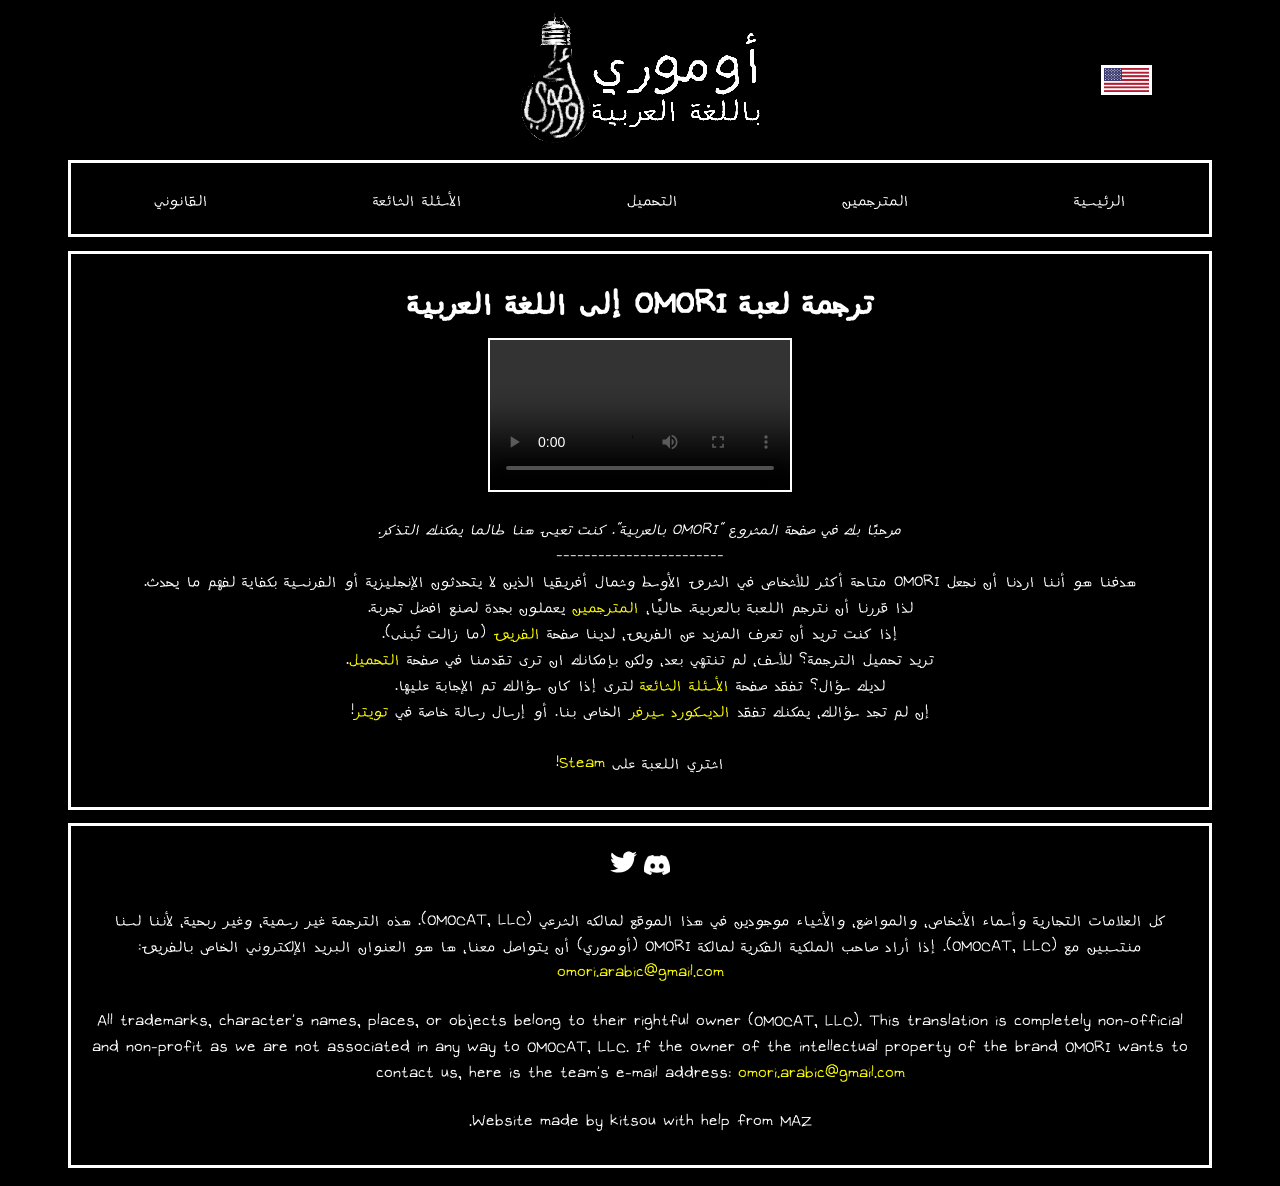
==== ar/index.html @ dd8472a7 "Restore omori-ar site from live deployment Recovered the full static source of https://omori-ar.netl" ====
<!DOCTYPE html>
<html lang="ar" dir="rtl">

<head>
    <meta charset="UTF-8">
    <meta http-equiv="X-UA-Compatible" content="IE=edge">
    <meta name="viewport" content="width=device-width, initial-scale=1.0">

    <title>أوموري بالعربية</title>
    <meta name="title" content="أوموري بالعربية">
    <meta name="description"
        content="مشروع ترجمة لعبة @OMORI_GAME (@_omocat) إلى اللغة العربية. عنوان بريد إلكتروني: omori.arabic@gmail.com. هذه الترجمة غير رسمية ولسنا منتسبين إلى OMOCAT, LLC.">

    <!-- Open Graph / Facebook -->
    <meta property="og:type" content="website">
    <meta property="og:url" content="https://omori-ar.netlify.app">
    <meta property="og:title" content="أوموري بالعربية">
    <meta property="og:description"
        content="مشروع ترجمة لعبة @OMORI_GAME (@_omocat) إلى اللغة العربية. عنوان بريد إلكتروني: omori.arabic@gmail.com. هذه الترجمة غير رسمية ولسنا منتسبين إلى OMOCAT, LLC.">
    <meta property="og:image" content="https://omori-ar.netlify.app/img/banner.png">

    <!-- Twitter -->
    <meta property="twitter:card" content="summary_large_image">
    <meta property="twitter:url" content="https://omori-ar.netlify.app">
    <meta property="twitter:title" content="أوموري بالعربية">
    <meta property="twitter:description"
        content="مشروع ترجمة لعبة @OMORI_GAME (@_omocat) إلى اللغة العربية. عنوان بريد إلكتروني: omori.arabic@gmail.com. هذه الترجمة غير رسمية ولسنا منتسبين إلى OMOCAT, LLC.">
    <meta property="twitter:image" content="https://omori-ar.netlify.app/img/banner.png">

    <link rel="stylesheet" href="../css/navbar.css">
    <link rel="stylesheet" href="../css/general.css">
    <link rel="stylesheet" href="../css/footer.css">
    <link rel="stylesheet" href="../css/home-page.css">
    <link rel="apple-touch-icon" sizes="180x180" href="/img/favicons/apple-touch-icon.png">
    <link rel="icon" type="image/png" sizes="32x32" href="/img/favicons/favicon-32x32.png">
    <link rel="icon" type="image/png" sizes="16x16" href="/img/favicons/favicon-16x16.png">
    <link rel="manifest" href="/img/favicons/site.webmanifest">
    <link rel="mask-icon" href="/img/favicons/safari-pinned-tab.svg" color="#000000">
    <link rel="shortcut icon" href="/img/favicons/favicon.ico">
    <meta name="msapplication-TileColor" content="#da532c">
    <meta name="msapplication-config" content="/img/favicons/browserconfig.xml">
    <meta name="theme-color" content="#ffffff">
</head>

<body>
    <header>
        <div id="logo-container">
            <a href="index" id="logo-image-link">
                <img src="../img/full_web_banner.png" alt="OMORI in Arabic logo" id="logo-img">
            </a>
            <div id="change-language">
                <a href="/en/">
                    <img src="../img/immutable/2560px-Flag_of_the_United_States.svg.png" alt="Go to English"
                        id="flag-img">
                </a>
            </div>
        </div>
        <nav id="navbar-container">

        </nav>
    </header>

    <div id="main-content-container">
        <div id="main-div">
            <div class="main-div-item">
                <h1>ترجمة لعبة OMORI إلى اللغة العربية</h1>
            </div>
            <div class="main-div-item"><video id="video-trailer" src="../vids/jan-2023-trailer.mp4" controls></video>
            </div>
            <div class="main-div-item">
                <p>
                    <i>مرحبًا بك في صفحة المشروع "OMORI بالعربية". كنت تعيش هنا طالما يمكنك التذكر.</i><br>
                    ------------------------
                    <br>
                    هدفنا هو أننا اردنا أن نجعل OMORI متاحة أكثر للأشخاص في الشرق الأوسط وشمال أفريقيا الذين لا يتحدثون
                    الإنجليزية أو الفرنسية بكفاية لفهم ما يحدث.<br> لذا قررنا أن نترجم اللعبة بالعربية.
                    حاليًا، <a href="team">المترجمين</a> يعملون بجدة لصنع افضل تجربة.<br>
                    إذا كنت تريد أن تعرف المزيد عن الفريق، لدينا صفحة <a href="team">الفريق</a> (ما زالت تُبنى).<br>
                    تريد تحميل الترجمة؟ للأسف، لم تنتهي بعد، ولكن بإمكانك ان ترى تقدمنا في صفحة <a
                        href="download">التحميل</a>.<br>
                    لديك سؤال؟ تفقد صفحة <a href="faq">الأسئلة الشائعة</a> لترى إذا كان سؤالك تم الإجابة عليها.
                    <br>إن لم تجد سؤالك، يمكنك تفقد <a href="https://discord.gg/hUV8kxXz3w">الديسكورد سيرفر</a> الخاص
                    بنا.
                    أو إرسال رسالة خاصة في <a href="https://twitter.com/ArabicOmori">تويتر</a>!
                    <br><br>
                    اشتري اللعبة على <a href="https://store.steampowered.com/app/1150690/OMORI/">Steam</a>!
                </p>
            </div>
        </div>
    </div>

    <footer>
        <div id="footer-container">

        </div>
    </footer>
    <script>let is_page_english = false;</script>
    <script src="../header-footer.js"></script>
</body>

</html>
---- css/navbar.css ----
/*
* Prefixed by https://autoprefixer.github.io
* PostCSS: v8.4.14,
* Autoprefixer: v10.4.7
* Browsers: last 4 version
*/

#navbar-container {
    display: -webkit-box;
    display: -ms-flexbox;
    display: flex;
    -webkit-box-pack: center;
        -ms-flex-pack: center;
            justify-content: center;
    background-color: black;
}
    
.navbar-li {
    display: inline;
    -webkit-transition: 0.5s background-color ease-in-out;
    -o-transition: 0.5s background-color ease-in-out;
    transition: 0.5s background-color ease-in-out;
    padding-inline: 3pt;
    list-style: none;
}

.navbar-link {
    text-decoration: none;
    color: white;
    -webkit-transition: 0.5s color ease-in-out;
    -o-transition: 0.5s color ease-in-out;
    transition: 0.5s color ease-in-out;
}

.navbar-link:hover {
    color:darkorchid;
}

#logo-container {
    width:100%;
    display: -webkit-box;
    display: -ms-flexbox;
    display: flex;
    -webkit-box-align: center;
        -ms-flex-align: center;
            align-items: center;
            
    justify-content: center;
}

/* #logo-image-link {
    
} */

#logo-img {
    max-width:100%;
    height: auto;
}

#navbar-div {
    width: 90%;
    border: white 3px solid;
}

#navbar-ol {
    display: -webkit-box;
    display: -ms-flexbox;
    display: flex;
    -ms-flex-pack: distribute;
        justify-content: space-around;
    padding:0px;
    -ms-flex-wrap: wrap;
        flex-wrap: wrap;
}

.navbar-li-content {
    padding: 14px;
    border: white 3px solid;
    text-align: center;
    padding-inline: 30pt;
}

#flag-img {
    width: 5vh;
    border: 3px solid white;
}

#change-language {
    position: absolute;
    right: 10%;
}
---- css/general.css ----
/*
* Prefixed by https://autoprefixer.github.io
* PostCSS: v8.4.14,
* Autoprefixer: v10.4.7
* Browsers: last 4 version
*/

@font-face {
    font-family: OMORI_GAME2;
    src: url("fonts/OMORI_GAME2.woff2");
}

a:link:not(.navbar-link) {
  color: yellow;
  text-decoration: none;
}

a:visited:not(.navbar-link) {
  color: #c9b800;
  text-decoration: none;
}

a:hover:not(.navbar-link) {
  color: #d9e16d;
  text-decoration: none;
}

a:active:not(.navbar-link) {
  color: yellow;
  text-decoration: underline;
}

body {
    background-color: black;
    color: white;
    font-family: OMORI_GAME2;
    font-size: 17pt;
}

#main-content-container {
    display: -webkit-box;
    display: -ms-flexbox;
    display: flex;
    -webkit-box-pack: center;
        -ms-flex-pack: center;
            justify-content: center;
    background-color: black;
    margin-top: 10pt;
}

#main-div {
    width: 90%;
    border: 3px white solid;
    display: -webkit-box;
    display: -ms-flexbox;
    display: flex;
    -webkit-box-orient: vertical;
    -webkit-box-direction: normal;
        -ms-flex-direction: column;
            flex-direction: column;
    padding-bottom: 7pt;
    text-align: center;
}

.main-div-item {
    display: -webkit-box;
    display: -ms-flexbox;
    display: flex;
    -webkit-box-flex:1;
        -ms-flex:1;
            flex:1;
    -webkit-box-pack: center;
        -ms-flex-pack: center;
            justify-content: center;
    margin-left: 15pt;
    margin-right: 15pt;
}

h1 {
    margin-bottom: 10pt;
    margin-top: 15pt;
}
---- css/footer.css ----
/*
* Prefixed by https://autoprefixer.github.io
* PostCSS: v8.4.14,
* Autoprefixer: v10.4.7
* Browsers: last 4 version
*/

#footer-container {
    display: -webkit-box;
    display: -ms-flexbox;
    display: flex;
    -webkit-box-pack: center;
        -ms-flex-pack: center;
            justify-content: center;
    background-color: black;
    margin-top: 10pt;
    margin-bottom: 13pt;
}

#footer-div {
    width: 90%;
    border: 3px white solid;
    display: -webkit-box;
    display: -ms-flexbox;
    display: flex;
    -webkit-box-orient: vertical;
    -webkit-box-direction: normal;
        -ms-flex-direction: column;
            flex-direction: column;
    padding-bottom: 7pt;
    text-align: center;
}

.social-img {
    width: 20pt;
    height: auto;
}

.disclaimer-text {
    margin-top: 0px;
    margin-left: 15pt;
    margin-right: 15pt;
}
---- css/home-page.css ----
#video-trailer {
    max-width: 100%;
    height: auto;
    border: 2px white double;
}
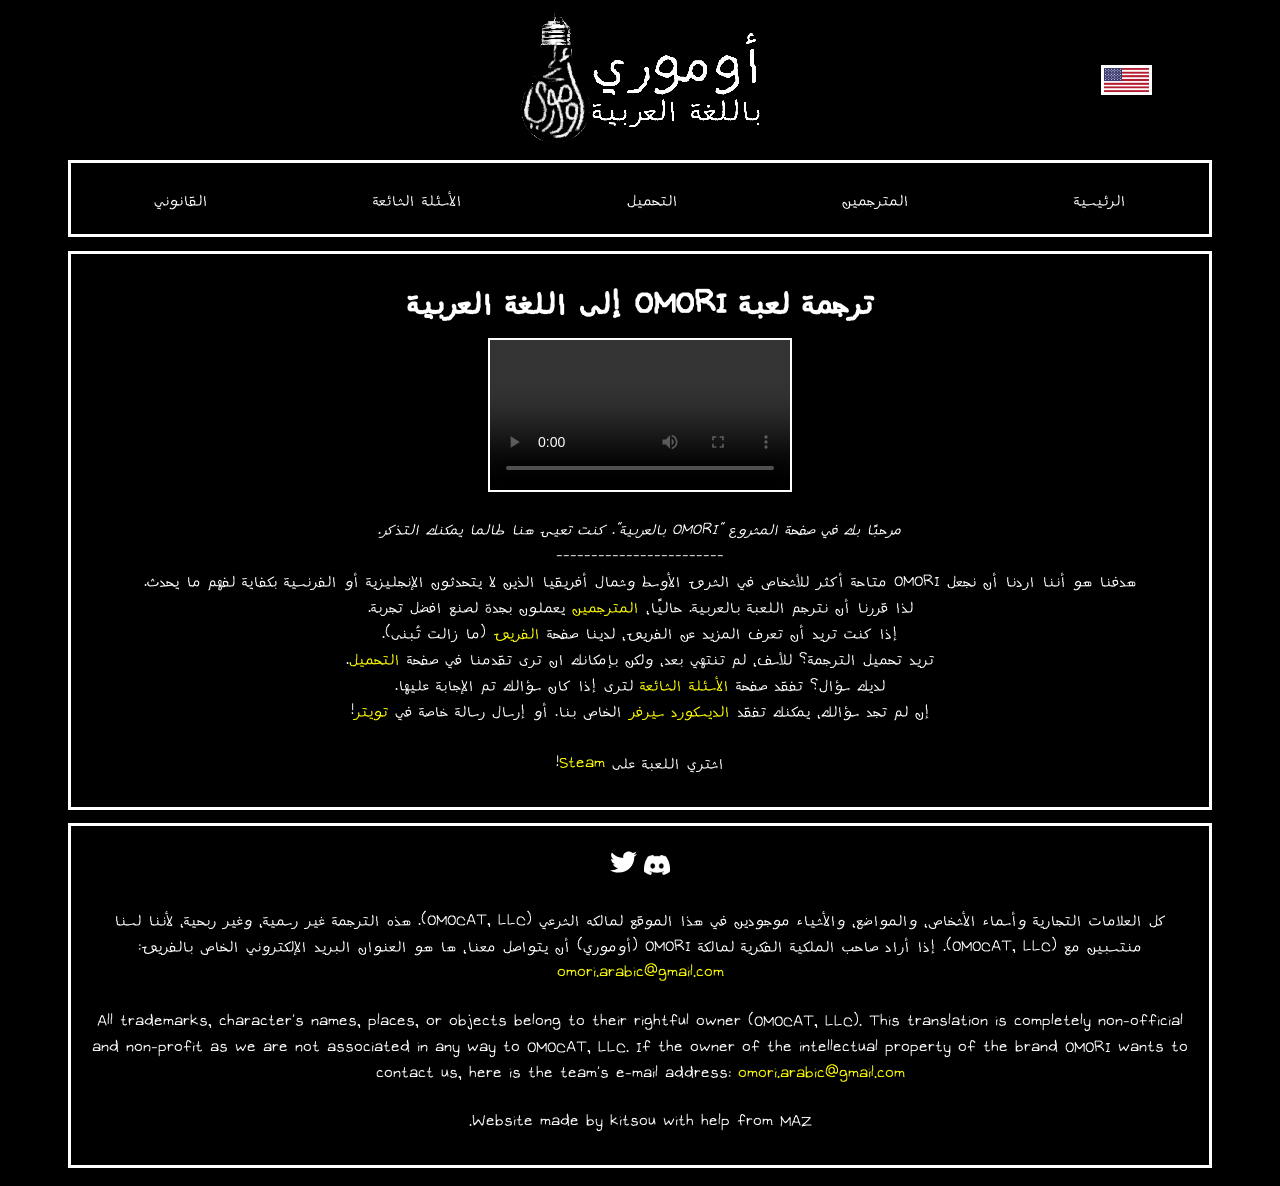
==== commit e0d5cabf: "Make site portable for GitHub Pages hosting GitHub Pages does not rewrite extensionless URLs the way" ====
--- a/ar/index.html
+++ b/ar/index.html
@@ -31,25 +31,25 @@
     <link rel="stylesheet" href="../css/general.css">
     <link rel="stylesheet" href="../css/footer.css">
     <link rel="stylesheet" href="../css/home-page.css">
-    <link rel="apple-touch-icon" sizes="180x180" href="/img/favicons/apple-touch-icon.png">
-    <link rel="icon" type="image/png" sizes="32x32" href="/img/favicons/favicon-32x32.png">
-    <link rel="icon" type="image/png" sizes="16x16" href="/img/favicons/favicon-16x16.png">
-    <link rel="manifest" href="/img/favicons/site.webmanifest">
-    <link rel="mask-icon" href="/img/favicons/safari-pinned-tab.svg" color="#000000">
-    <link rel="shortcut icon" href="/img/favicons/favicon.ico">
+    <link rel="apple-touch-icon" sizes="180x180" href="../img/favicons/apple-touch-icon.png">
+    <link rel="icon" type="image/png" sizes="32x32" href="../img/favicons/favicon-32x32.png">
+    <link rel="icon" type="image/png" sizes="16x16" href="../img/favicons/favicon-16x16.png">
+    <link rel="manifest" href="../img/favicons/site.webmanifest">
+    <link rel="mask-icon" href="../img/favicons/safari-pinned-tab.svg" color="#000000">
+    <link rel="shortcut icon" href="../img/favicons/favicon.ico">
     <meta name="msapplication-TileColor" content="#da532c">
-    <meta name="msapplication-config" content="/img/favicons/browserconfig.xml">
+    <meta name="msapplication-config" content="../img/favicons/browserconfig.xml">
     <meta name="theme-color" content="#ffffff">
 </head>
 
 <body>
     <header>
         <div id="logo-container">
-            <a href="index" id="logo-image-link">
+            <a href="index.html" id="logo-image-link">
                 <img src="../img/full_web_banner.png" alt="OMORI in Arabic logo" id="logo-img">
             </a>
             <div id="change-language">
-                <a href="/en/">
+                <a href="../en/index.html">
                     <img src="../img/immutable/2560px-Flag_of_the_United_States.svg.png" alt="Go to English"
                         id="flag-img">
                 </a>
@@ -74,11 +74,11 @@
                     <br>
                     هدفنا هو أننا اردنا أن نجعل OMORI متاحة أكثر للأشخاص في الشرق الأوسط وشمال أفريقيا الذين لا يتحدثون
                     الإنجليزية أو الفرنسية بكفاية لفهم ما يحدث.<br> لذا قررنا أن نترجم اللعبة بالعربية.
-                    حاليًا، <a href="team">المترجمين</a> يعملون بجدة لصنع افضل تجربة.<br>
-                    إذا كنت تريد أن تعرف المزيد عن الفريق، لدينا صفحة <a href="team">الفريق</a> (ما زالت تُبنى).<br>
+                    حاليًا، <a href="team.html">المترجمين</a> يعملون بجدة لصنع افضل تجربة.<br>
+                    إذا كنت تريد أن تعرف المزيد عن الفريق، لدينا صفحة <a href="team.html">الفريق</a> (ما زالت تُبنى).<br>
                     تريد تحميل الترجمة؟ للأسف، لم تنتهي بعد، ولكن بإمكانك ان ترى تقدمنا في صفحة <a
-                        href="download">التحميل</a>.<br>
-                    لديك سؤال؟ تفقد صفحة <a href="faq">الأسئلة الشائعة</a> لترى إذا كان سؤالك تم الإجابة عليها.
+                        href="download.html">التحميل</a>.<br>
+                    لديك سؤال؟ تفقد صفحة <a href="faq.html">الأسئلة الشائعة</a> لترى إذا كان سؤالك تم الإجابة عليها.
                     <br>إن لم تجد سؤالك، يمكنك تفقد <a href="https://discord.gg/hUV8kxXz3w">الديسكورد سيرفر</a> الخاص
                     بنا.
                     أو إرسال رسالة خاصة في <a href="https://twitter.com/ArabicOmori">تويتر</a>!
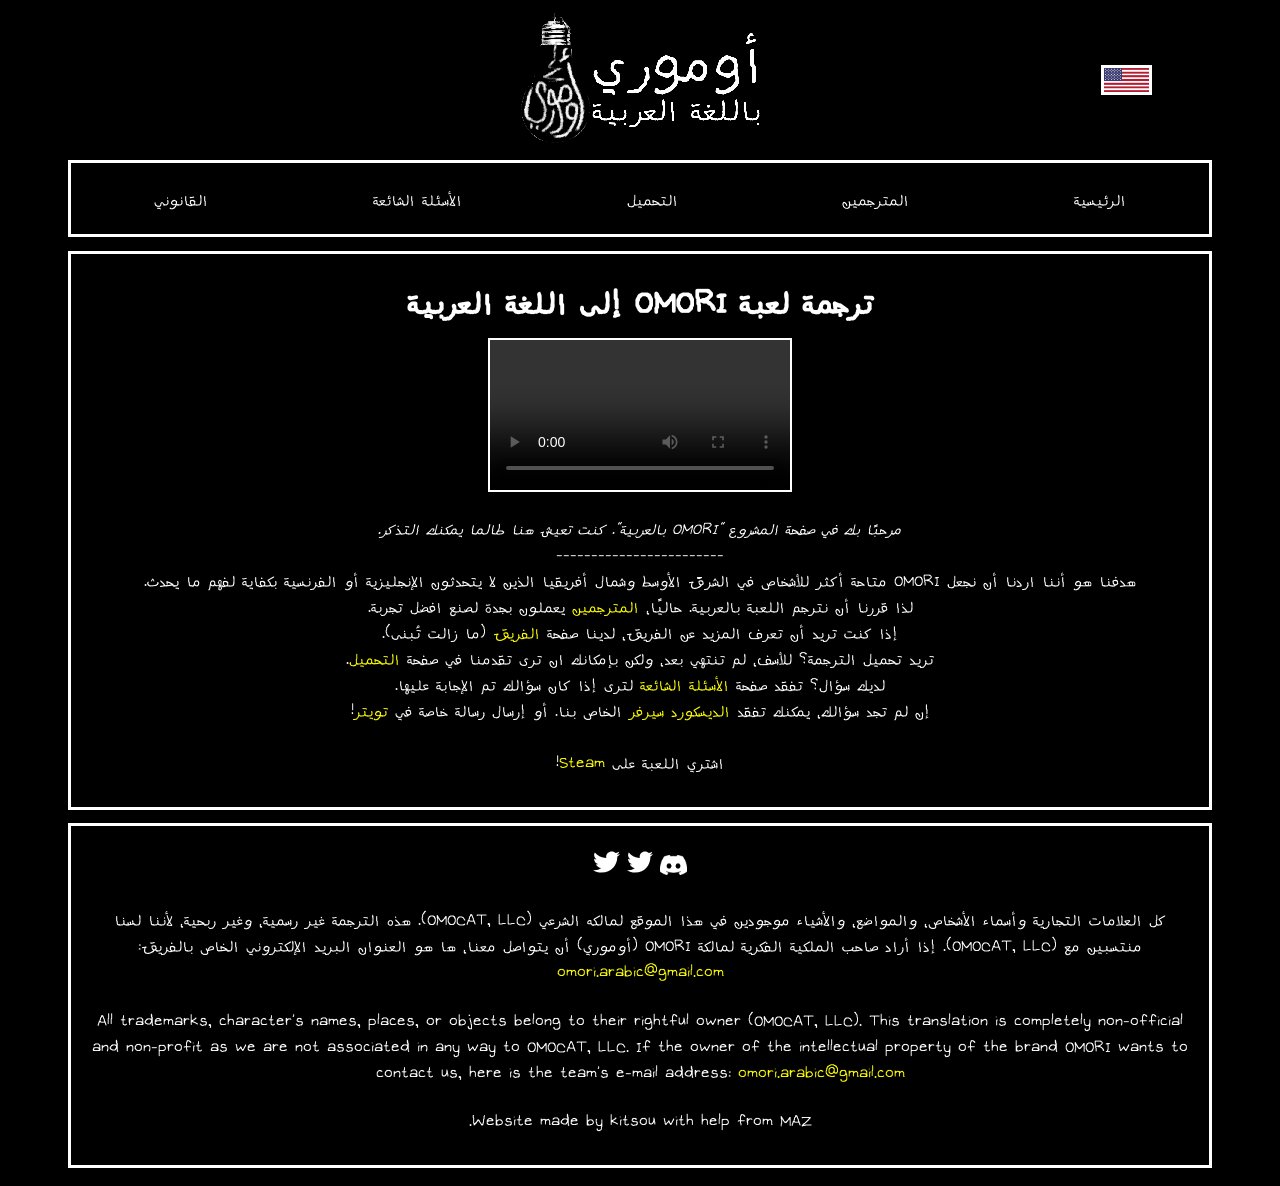
==== commit 83f11927: "Announce the finished translation and add downloads - Point social meta tags at the ylblack.github.i" ====
--- a/ar/index.html
+++ b/ar/index.html
@@ -13,19 +13,19 @@
 
     <!-- Open Graph / Facebook -->
     <meta property="og:type" content="website">
-    <meta property="og:url" content="https://omori-ar.netlify.app">
+    <meta property="og:url" content="https://ylblack.github.io/omori-ar-website">
     <meta property="og:title" content="أوموري بالعربية">
     <meta property="og:description"
         content="مشروع ترجمة لعبة @OMORI_GAME (@_omocat) إلى اللغة العربية. عنوان بريد إلكتروني: omori.arabic@gmail.com. هذه الترجمة غير رسمية ولسنا منتسبين إلى OMOCAT, LLC.">
-    <meta property="og:image" content="https://omori-ar.netlify.app/img/banner.png">
+    <meta property="og:image" content="https://ylblack.github.io/omori-ar-website/img/banner.png">
 
     <!-- Twitter -->
     <meta property="twitter:card" content="summary_large_image">
-    <meta property="twitter:url" content="https://omori-ar.netlify.app">
+    <meta property="twitter:url" content="https://ylblack.github.io/omori-ar-website">
     <meta property="twitter:title" content="أوموري بالعربية">
     <meta property="twitter:description"
         content="مشروع ترجمة لعبة @OMORI_GAME (@_omocat) إلى اللغة العربية. عنوان بريد إلكتروني: omori.arabic@gmail.com. هذه الترجمة غير رسمية ولسنا منتسبين إلى OMOCAT, LLC.">
-    <meta property="twitter:image" content="https://omori-ar.netlify.app/img/banner.png">
+    <meta property="twitter:image" content="https://ylblack.github.io/omori-ar-website/img/banner.png">
 
     <link rel="stylesheet" href="../css/navbar.css">
     <link rel="stylesheet" href="../css/general.css">
@@ -79,9 +79,9 @@
                     تريد تحميل الترجمة؟ للأسف، لم تنتهي بعد، ولكن بإمكانك ان ترى تقدمنا في صفحة <a
                         href="download.html">التحميل</a>.<br>
                     لديك سؤال؟ تفقد صفحة <a href="faq.html">الأسئلة الشائعة</a> لترى إذا كان سؤالك تم الإجابة عليها.
-                    <br>إن لم تجد سؤالك، يمكنك تفقد <a href="https://discord.gg/hUV8kxXz3w">الديسكورد سيرفر</a> الخاص
+                    <br>إن لم تجد سؤالك، يمكنك تفقد <a href="https://discord.com/invite/hUV8kxXz3w">الديسكورد سيرفر</a> الخاص
                     بنا.
-                    أو إرسال رسالة خاصة في <a href="https://twitter.com/ArabicOmori">تويتر</a>!
+                    أو إرسال رسالة خاصة في <a href="https://x.com/ArabicOmori">تويتر</a>!
                     <br><br>
                     اشتري اللعبة على <a href="https://store.steampowered.com/app/1150690/OMORI/">Steam</a>!
                 </p>
--- a/css/general.css
+++ b/css/general.css
@@ -7,7 +7,7 @@
 
 @font-face {
     font-family: OMORI_GAME2;
-    src: url("fonts/OMORI_GAME2.woff2");
+    src: url("fonts/OMORI_GAME2.ttf");
 }
 
 a:link:not(.navbar-link) {
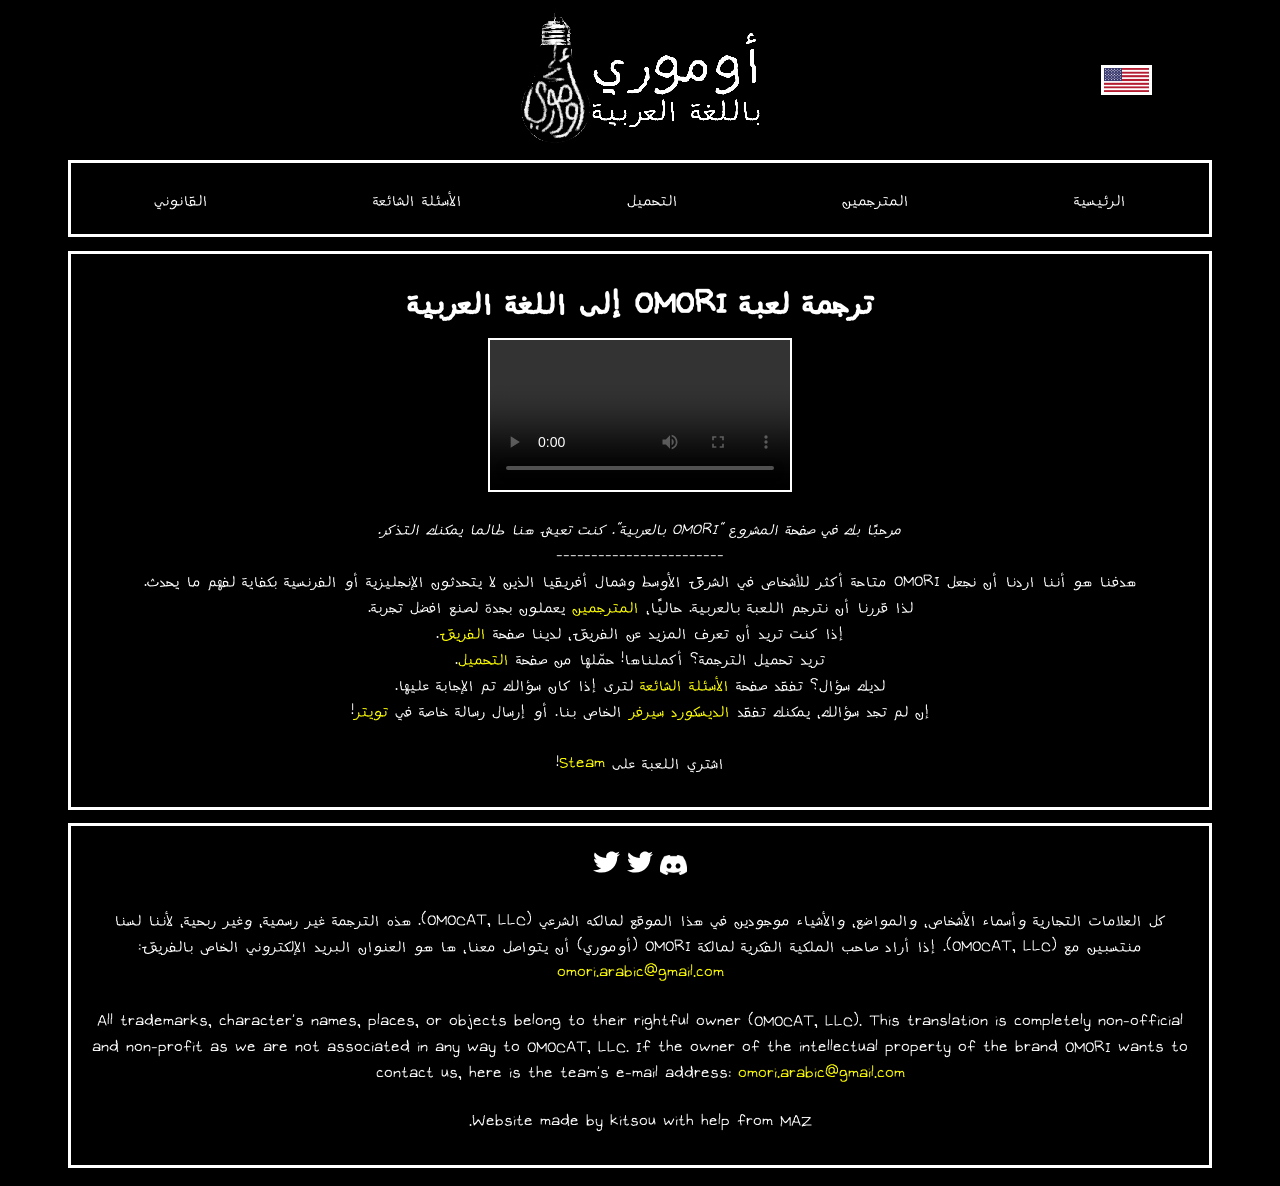
==== commit e588c45e: "Drop the unfinished-translation wording from the home pages Co-Authored-By: Claude Opus 5 <noreply@a" ====
--- a/ar/index.html
+++ b/ar/index.html
@@ -13,19 +13,19 @@
 
     <!-- Open Graph / Facebook -->
     <meta property="og:type" content="website">
-    <meta property="og:url" content="https://ylblack.github.io/omori-ar-website">
+    <meta property="og:url" content="https://omoriar.netlify.app">
     <meta property="og:title" content="أوموري بالعربية">
     <meta property="og:description"
         content="مشروع ترجمة لعبة @OMORI_GAME (@_omocat) إلى اللغة العربية. عنوان بريد إلكتروني: omori.arabic@gmail.com. هذه الترجمة غير رسمية ولسنا منتسبين إلى OMOCAT, LLC.">
-    <meta property="og:image" content="https://ylblack.github.io/omori-ar-website/img/banner.png">
+    <meta property="og:image" content="https://omoriar.netlify.app/img/banner.png">
 
     <!-- Twitter -->
     <meta property="twitter:card" content="summary_large_image">
-    <meta property="twitter:url" content="https://ylblack.github.io/omori-ar-website">
+    <meta property="twitter:url" content="https://omoriar.netlify.app">
     <meta property="twitter:title" content="أوموري بالعربية">
     <meta property="twitter:description"
         content="مشروع ترجمة لعبة @OMORI_GAME (@_omocat) إلى اللغة العربية. عنوان بريد إلكتروني: omori.arabic@gmail.com. هذه الترجمة غير رسمية ولسنا منتسبين إلى OMOCAT, LLC.">
-    <meta property="twitter:image" content="https://ylblack.github.io/omori-ar-website/img/banner.png">
+    <meta property="twitter:image" content="https://omoriar.netlify.app/img/banner.png">
 
     <link rel="stylesheet" href="../css/navbar.css">
     <link rel="stylesheet" href="../css/general.css">
@@ -75,8 +75,8 @@
                     هدفنا هو أننا اردنا أن نجعل OMORI متاحة أكثر للأشخاص في الشرق الأوسط وشمال أفريقيا الذين لا يتحدثون
                     الإنجليزية أو الفرنسية بكفاية لفهم ما يحدث.<br> لذا قررنا أن نترجم اللعبة بالعربية.
                     حاليًا، <a href="team.html">المترجمين</a> يعملون بجدة لصنع افضل تجربة.<br>
-                    إذا كنت تريد أن تعرف المزيد عن الفريق، لدينا صفحة <a href="team.html">الفريق</a> (ما زالت تُبنى).<br>
-                    تريد تحميل الترجمة؟ للأسف، لم تنتهي بعد، ولكن بإمكانك ان ترى تقدمنا في صفحة <a
+                    إذا كنت تريد أن تعرف المزيد عن الفريق، لدينا صفحة <a href="team.html">الفريق</a>.<br>
+                    تريد تحميل الترجمة؟ أكملناها! حمّلها من صفحة <a
                         href="download.html">التحميل</a>.<br>
                     لديك سؤال؟ تفقد صفحة <a href="faq.html">الأسئلة الشائعة</a> لترى إذا كان سؤالك تم الإجابة عليها.
                     <br>إن لم تجد سؤالك، يمكنك تفقد <a href="https://discord.com/invite/hUV8kxXz3w">الديسكورد سيرفر</a> الخاص
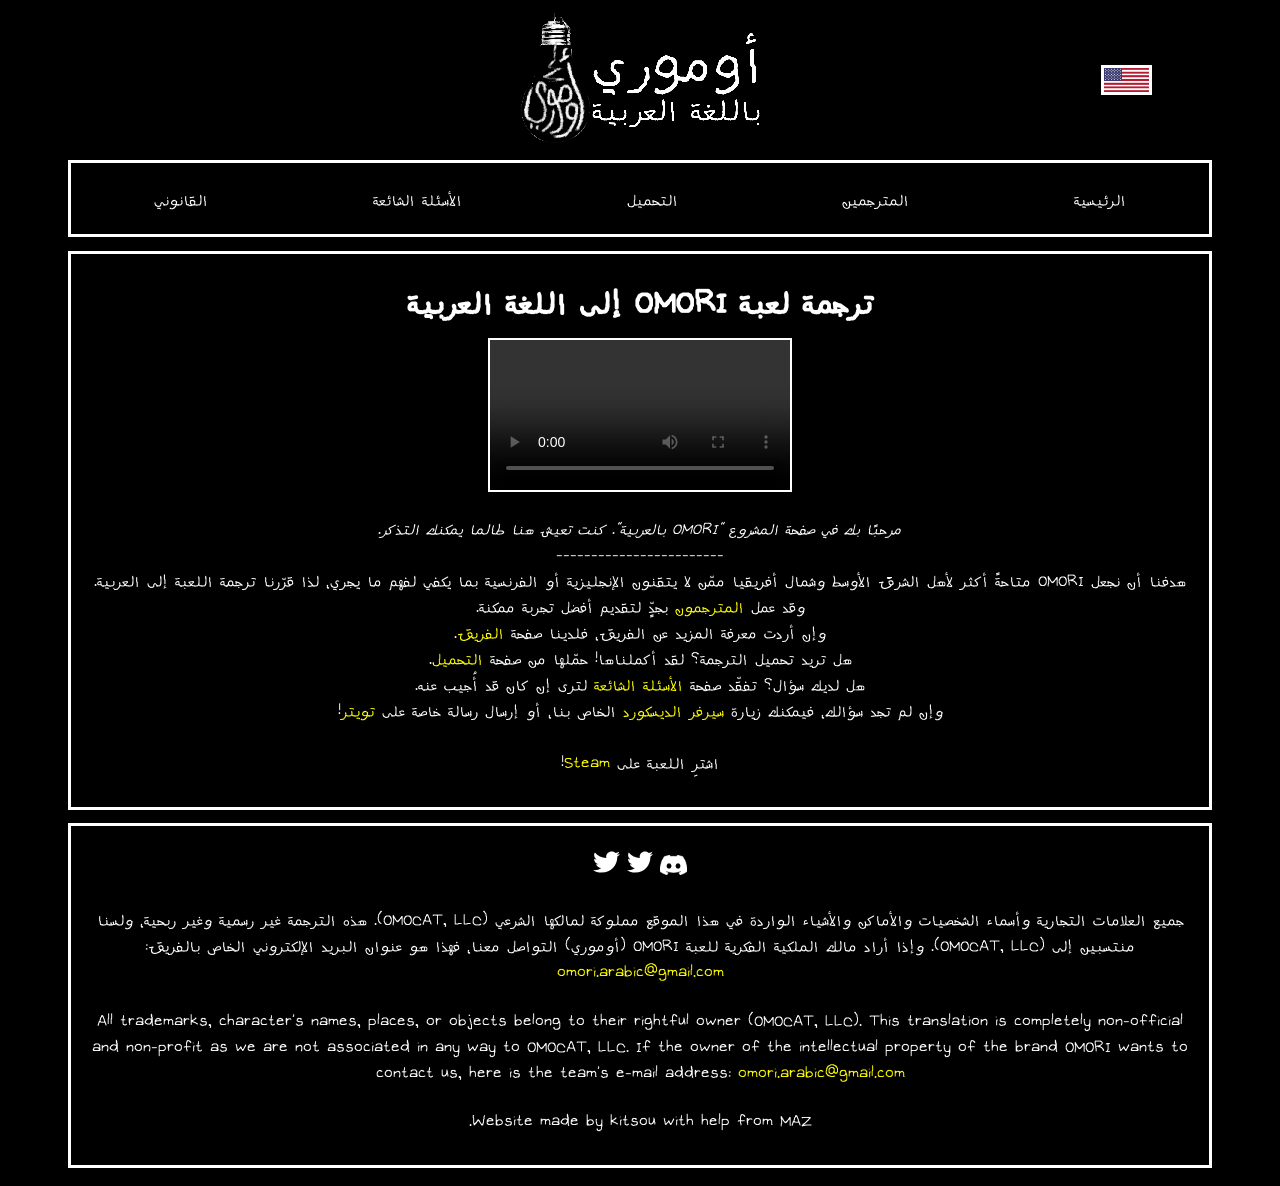
==== commit 70bd1e01: "Refresh the FAQ and rewrite the Arabic copy in formal Arabic - Replace the pirated-copy question wit" ====
--- a/ar/index.html
+++ b/ar/index.html
@@ -72,18 +72,18 @@
                     <i>مرحبًا بك في صفحة المشروع "OMORI بالعربية". كنت تعيش هنا طالما يمكنك التذكر.</i><br>
                     ------------------------
                     <br>
-                    هدفنا هو أننا اردنا أن نجعل OMORI متاحة أكثر للأشخاص في الشرق الأوسط وشمال أفريقيا الذين لا يتحدثون
-                    الإنجليزية أو الفرنسية بكفاية لفهم ما يحدث.<br> لذا قررنا أن نترجم اللعبة بالعربية.
-                    حاليًا، <a href="team.html">المترجمين</a> يعملون بجدة لصنع افضل تجربة.<br>
-                    إذا كنت تريد أن تعرف المزيد عن الفريق، لدينا صفحة <a href="team.html">الفريق</a>.<br>
-                    تريد تحميل الترجمة؟ أكملناها! حمّلها من صفحة <a
+                    هدفنا أن نجعل OMORI متاحةً أكثر لأهل الشرق الأوسط وشمال أفريقيا ممّن لا يتقنون
+                    الإنجليزية أو الفرنسية بما يكفي لفهم ما يجري، لذا قرّرنا ترجمة اللعبة إلى العربية.<br>
+                    وقد عمل <a href="team.html">المترجمون</a> بجدٍّ لتقديم أفضل تجربة ممكنة.<br>
+                    وإن أردت معرفة المزيد عن الفريق، فلدينا صفحة <a href="team.html">الفريق</a>.<br>
+                    هل تريد تحميل الترجمة؟ لقد أكملناها! حمّلها من صفحة <a
                         href="download.html">التحميل</a>.<br>
-                    لديك سؤال؟ تفقد صفحة <a href="faq.html">الأسئلة الشائعة</a> لترى إذا كان سؤالك تم الإجابة عليها.
-                    <br>إن لم تجد سؤالك، يمكنك تفقد <a href="https://discord.com/invite/hUV8kxXz3w">الديسكورد سيرفر</a> الخاص
-                    بنا.
-                    أو إرسال رسالة خاصة في <a href="https://x.com/ArabicOmori">تويتر</a>!
+                    هل لديك سؤال؟ تفقّد صفحة <a href="faq.html">الأسئلة الشائعة</a> لترى إن كان قد أُجيب عنه.
+                    <br>وإن لم تجد سؤالك، فيمكنك زيارة <a href="https://discord.com/invite/hUV8kxXz3w">سيرفر الديسكورد</a>
+                    الخاص بنا،
+                    أو إرسال رسالة خاصة على <a href="https://x.com/ArabicOmori">تويتر</a>!
                     <br><br>
-                    اشتري اللعبة على <a href="https://store.steampowered.com/app/1150690/OMORI/">Steam</a>!
+                    اشترِ اللعبة على <a href="https://store.steampowered.com/app/1150690/OMORI/">Steam</a>!
                 </p>
             </div>
         </div>
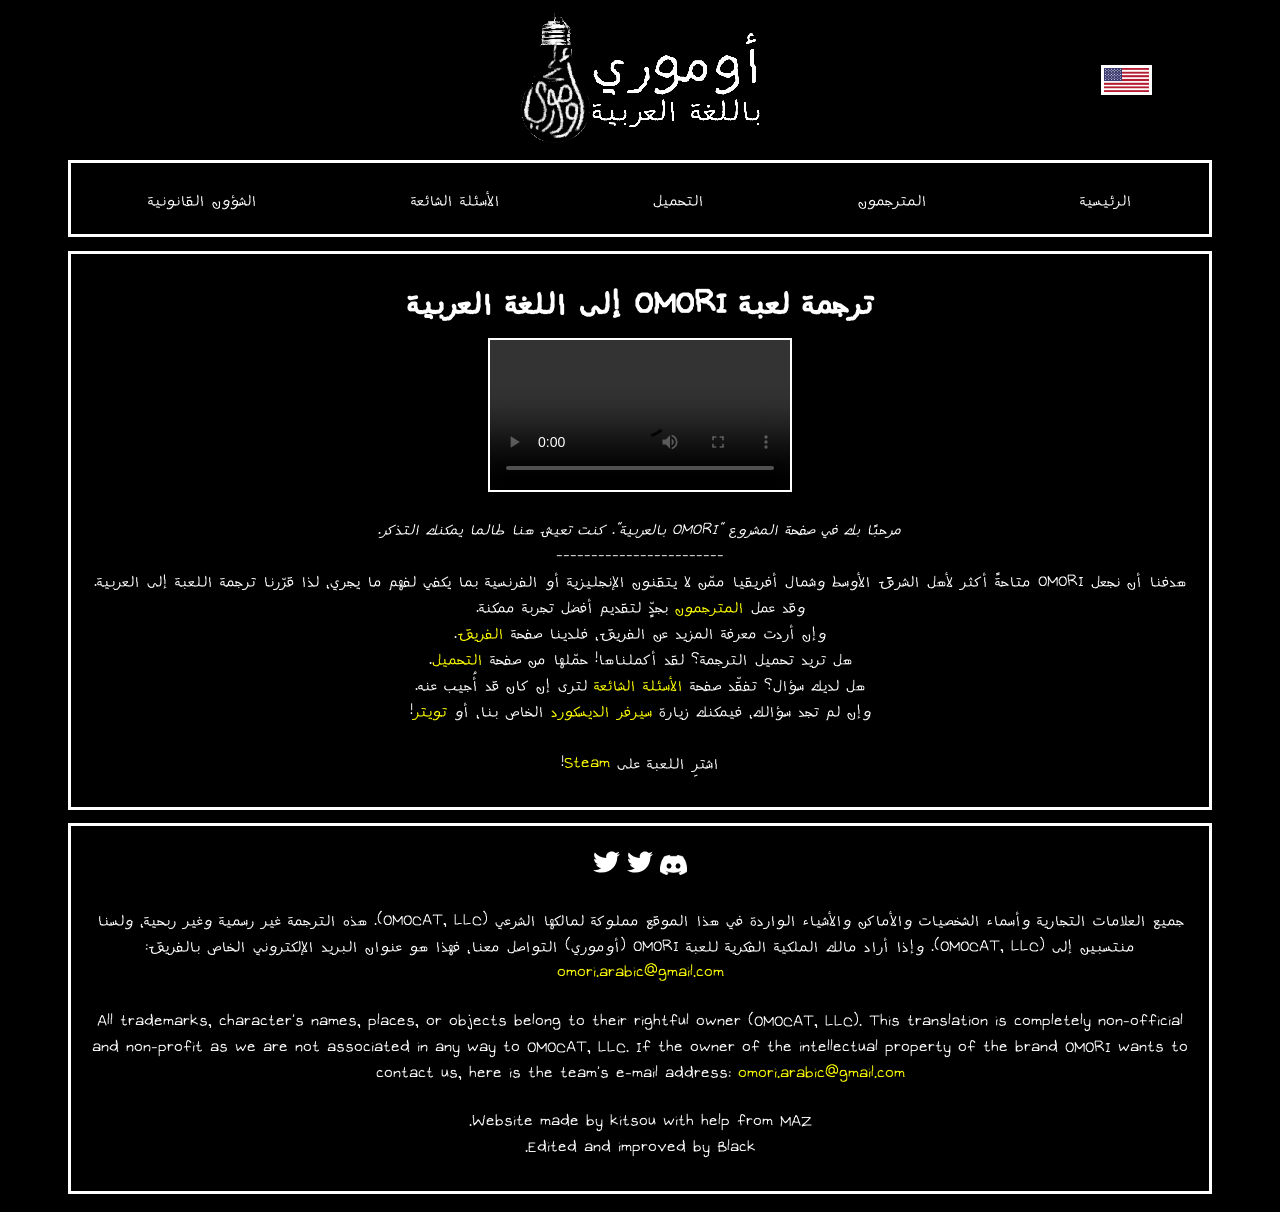
==== commit f0439951: "Point the home page Twitter link at B_L_M3 Co-Authored-By: Claude Opus 5 <noreply@anthropic.com>" ====
--- a/ar/index.html
+++ b/ar/index.html
@@ -81,7 +81,7 @@
                     هل لديك سؤال؟ تفقّد صفحة <a href="faq.html">الأسئلة الشائعة</a> لترى إن كان قد أُجيب عنه.
                     <br>وإن لم تجد سؤالك، فيمكنك زيارة <a href="https://discord.com/invite/hUV8kxXz3w">سيرفر الديسكورد</a>
                     الخاص بنا،
-                    أو إرسال رسالة خاصة على <a href="https://x.com/ArabicOmori">تويتر</a>!
+                    أو <a href="https://x.com/B_L_M3">تويتر</a>!
                     <br><br>
                     اشترِ اللعبة على <a href="https://store.steampowered.com/app/1150690/OMORI/">Steam</a>!
                 </p>
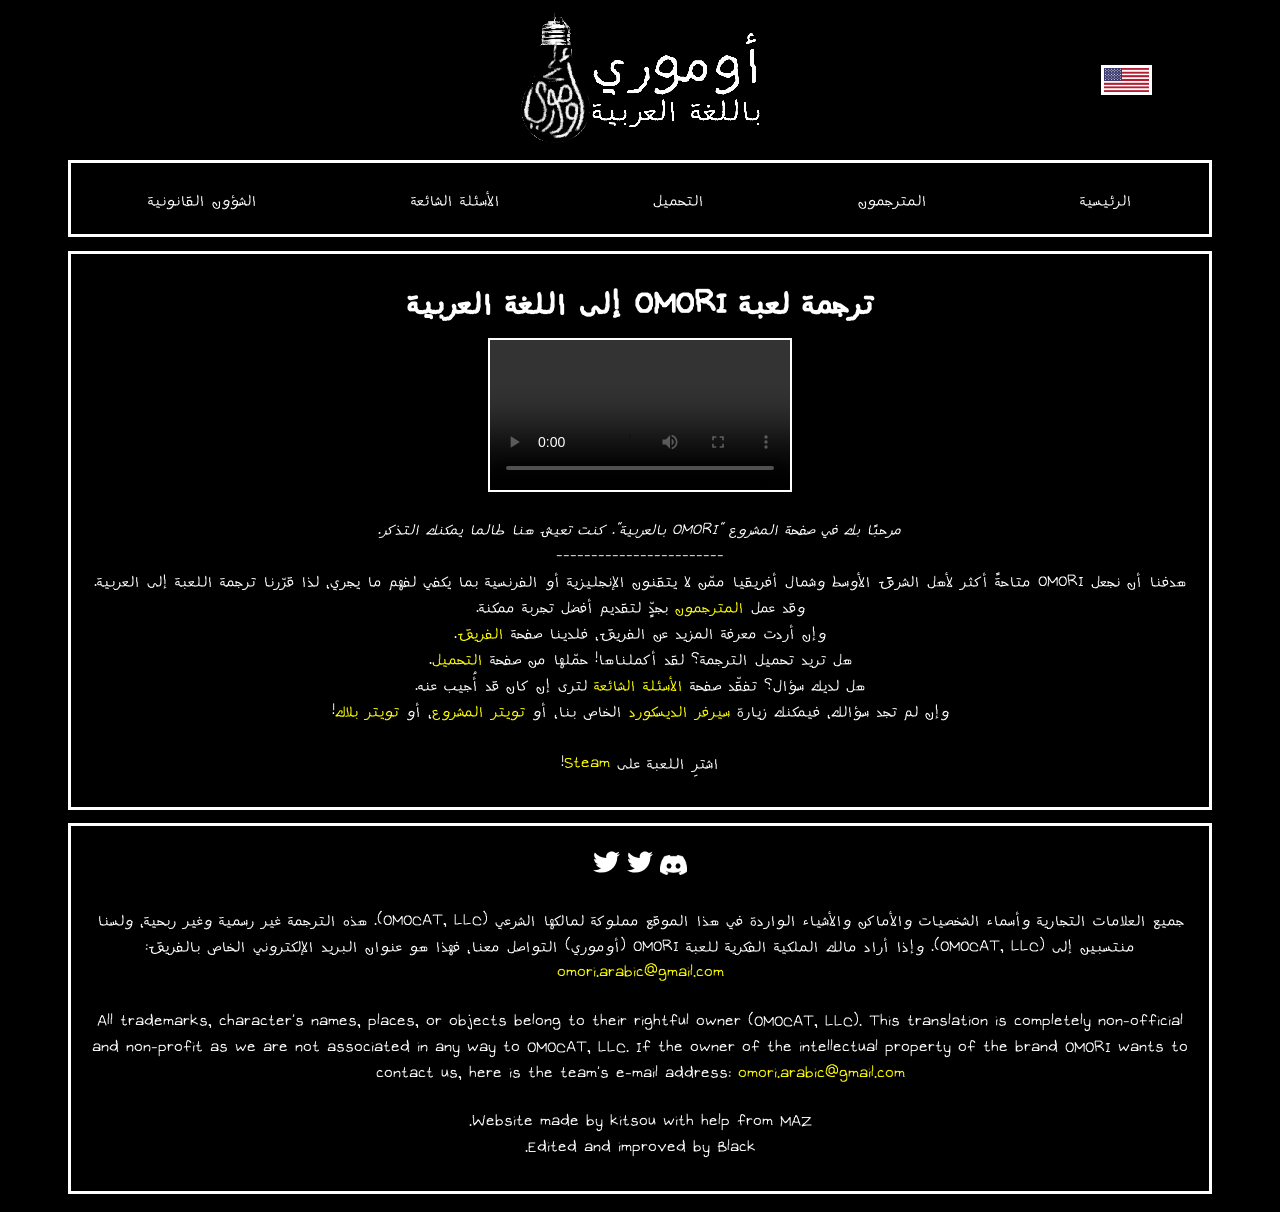
==== commit 68c47318: "Link both the project and Black Twitter accounts on the home page Co-Authored-By: Claude Opus 5 <nor" ====
--- a/ar/index.html
+++ b/ar/index.html
@@ -81,7 +81,7 @@
                     هل لديك سؤال؟ تفقّد صفحة <a href="faq.html">الأسئلة الشائعة</a> لترى إن كان قد أُجيب عنه.
                     <br>وإن لم تجد سؤالك، فيمكنك زيارة <a href="https://discord.com/invite/hUV8kxXz3w">سيرفر الديسكورد</a>
                     الخاص بنا،
-                    أو <a href="https://x.com/B_L_M3">تويتر</a>!
+                    أو <a href="https://x.com/ArabicOmori">تويتر المشروع</a>، أو <a href="https://x.com/B_L_M3">تويتر بلاك</a>!
                     <br><br>
                     اشترِ اللعبة على <a href="https://store.steampowered.com/app/1150690/OMORI/">Steam</a>!
                 </p>
